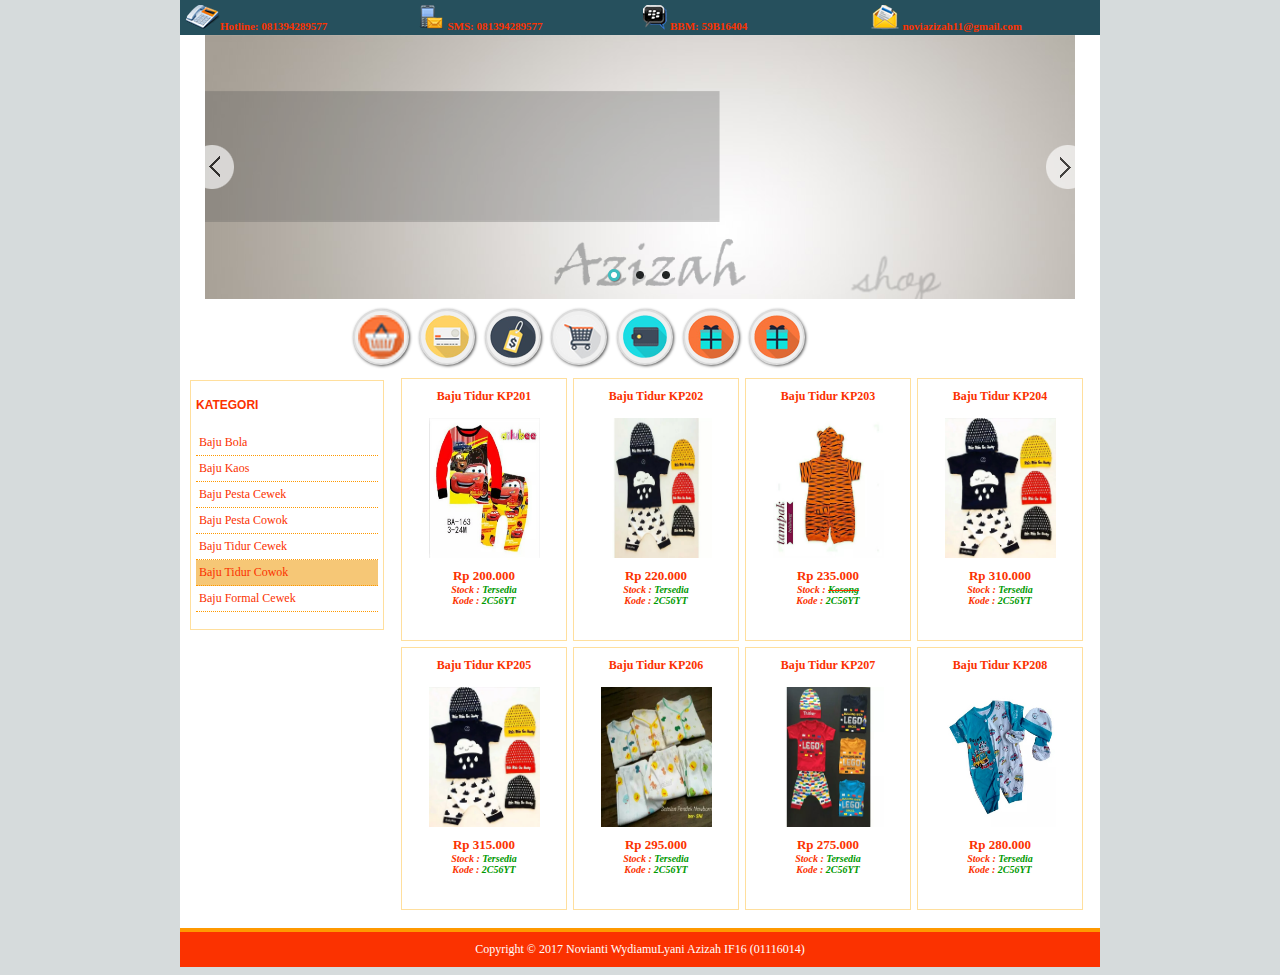
==== baju_tidur.html @ ea1d1b50 "First Upload" ====
<!DOCTYPE html PUBLIC "-//W3C//DTD XHTML 1.0 Transitional//EN" "http://www.w3.org/TR/xhtml1/DTD/xhtml1-transitional.dtd">
<html xmlns="http://www.w3.org/1999/xhtml" lang="en-US">
	<head>
        <meta charset="utf-8">
        <meta http-equiv="X-UA-Compatible" content="IE=edge">
        <meta name="viewport" content="width=device-width, initial-scale=1">

        <title>Si Buruak Udua Shop</title>
        <link rel="shortcut icon" href="images/shop-icon-clip-art.png">
	    <link rel="stylesheet" href="css/style.css" type="text/css" media="screen"/>

		<style>
	        .jssorb05 {
	            position: absolute;
	        }
	        .jssorb05 div, .jssorb05 div:hover, .jssorb05 .av {
	            position: absolute;
	            /* size of bullet elment */
	            width: 16px;
	            height: 16px;
	            background: url('images/slider/b05.png') no-repeat;
	            overflow: hidden;
	            cursor: pointer;
	        }
	        .jssorb05 div { background-position: -7px -7px; }
	        .jssorb05 div:hover, .jssorb05 .av:hover { background-position: -37px -7px; }
	        .jssorb05 .av { background-position: -67px -7px; }
	        .jssorb05 .dn, .jssorb05 .dn:hover { background-position: -97px -7px; }

	        .jssora12l, .jssora12r {
	            display: block;
	            position: absolute;
	            /* size of arrow element */
	            width: 30px;
	            height: 46px;
	            cursor: pointer;
	            background: url('images/slider/a12.png') no-repeat;
	            overflow: hidden;
	        }
	        .jssora12l { background-position: -16px -37px; }
	        .jssora12r { background-position: -75px -37px; }
	        .jssora12l:hover { background-position: -136px -37px; }
	        .jssora12r:hover { background-position: -195px -37px; }
	        .jssora12l.jssora12ldn { background-position: -256px -37px; }
	        .jssora12r.jssora12rdn { background-position: -315px -37px; }
	        .jssora12l.jssora12lds { background-position: -16px -37px; opacity: .3; pointer-events: none; }
	        .jssora12r.jssora12rds { background-position: -75px -37px; opacity: .3; pointer-events: none; }
	    </style>
	</head>
	
	<body style="background:#d6dbdc;">
		<div id="wrap">
			<!-- SLIDER -->
			<div id="jssor_1" style="position: relative; margin: 0 auto; top: 0px; left: 0px; width: 870px; height: 264px; overflow: hidden; visibility: hidden;">
		        <!-- Loading Screen -->
		        <div data-u="loading" style="position: absolute; top: 0px; left: 0px;">
		            <div style="filter: alpha(opacity=70); opacity: 0.7; position: absolute; display: block; top: 0px; left: 0px; width: 100%; height: 100%;"></div>
		            <div style="position:absolute;display:block;background:url('images/slider/loading.gif') no-repeat center center;top:0px;left:0px;width:100%;height:100%;"></div>
		        </div>
		        <div data-u="slides" style="cursor: default; position: relative; top: 0px; left: 0px; width: 870px; height: 264px; overflow: hidden;">
		            <div data-p="141.75">
		                <img data-u="image" src="images/slider/2-bg1.jpg" />
		                <div style="position:absolute;top:54px;left:1px;width:778px;height:131px;z-index:0;">
		                    <img data-u="caption" data-t="0" style="position:absolute;top:0px;left:-783px;width:778px;height:131px;z-index:0;" src="images/slider/1-021.png" />
		                    <img data-u="caption" data-t="1" style="position:absolute;top:132px;left:868px;width:392px;height:74px;z-index:0;" src="images/slider/1-032.png" />
		                    <img data-u="caption" data-t="2" style="position:absolute;top:24px;left:-285px;width:270px;height:70px;z-index:0;" src="images/slider/1-031.png" />
		                </div>
		                <div style="position:absolute;top:-50px;left:2px;width:350px;height:380px;z-index:0;">
		                    <img data-u="caption" data-t="3" style="position:absolute;top:319px;left:12px;width:350px;height:380px;z-index:0;" src="images/slider/1.png" />
		                    <img data-u="caption" data-t="4" style="position:absolute;top:185px;left:868px;width:175px;height:165px;z-index:0;" src="images/slider/1-051.png" />
		                </div>
		            </div>
		            <a data-u="any" href="http://www.jssor.com" style="display:none">Simple Fade Slideshow</a>
		            <div data-p="141.75" style="display: none;">
		                <img data-u="image" src="images/slider/2-bg1.jpg" />
		                <div style="position:absolute;top:5px;left:19px;width:410px;height:260px;z-index:0;">
		                    <img data-u="caption" data-t="6" style="position:absolute;top:3px;left:-304px;width:220px;height:243px;z-index:0;" src="images/slider/2-2.png" />
		                    <img data-u="caption" data-t="7" style="position:absolute;top:225px;left:855px;width:220px;height:40px;z-index:0;" src="images/slider/3-5.png" />
		                    <img data-u="caption" data-t="8" style="position:absolute;top:56px;left:1084px;width:145px;height:190px;z-index:0;" src="images/slider/2-3.png" />
		                    <img data-u="caption" data-t="9" style="position:absolute;top:293px;left:184px;width:91px;height:71px;z-index:0;" src="images/slider/2-4.png" />
		                </div>
		                <div style="position:absolute;top:-5px;left:422px;width:440px;height:280px;z-index:0;">
		                    <img data-u="caption" data-t="10" style="position:absolute;top:-110px;left:8px;width:150px;height:77px;z-index:0;" src="images/slider/2-5.png" />
		                    <img data-u="caption" data-t="11" style="position:absolute;top:285px;left:38px;width:130px;height:32px;z-index:0;" src="images/slider/2-6.png" />
		                    <img data-u="caption" data-t="12" style="position:absolute;top:7px;left:463px;width:265px;height:260px;z-index:0;" src="images/slider/2-1.png" />
		                </div>
		            </div>
		            <div data-p="141.75" style="display: none;">
		                <img data-u="image" src="images/slider/3-bg1.jpg" />
		                <div style="position:absolute;top:2px;left:-2px;width:310px;height:260px;z-index:0;">
		                    <img data-u="caption" data-t="13" style="position:absolute;top:-1px;left:877px;width:300px;height:260px;z-index:0;" src="images/slider/3-1.png" />
		                </div>
		                <div style="position:absolute;top:2px;left:311px;width:560px;height:260px;z-index:0;">
		                    <img data-u="caption" data-t="14" style="position:absolute;top:-86px;left:11px;width:283px;height:58px;z-index:0;" src="images/slider/3-5.png" />
		                    <img data-u="caption" data-t="15" style="position:absolute;top:290px;left:6px;width:171px;height:36px;z-index:0;" src="images/slider/3-6.png" />
		                    <img data-u="caption" data-t="16" style="position:absolute;top:265px;left:273px;width:247px;height:260px;z-index:0;" src="images/slider/3-2.png" />
		                    <img data-u="caption" data-t="17" style="position:absolute;top:220px;left:651px;width:102px;height:37px;z-index:0;" src="images/slider/3-4.png" />
		                </div>
		            </div>
		        </div>
		        <!-- Bullet Navigator -->
		        <div data-u="navigator" class="jssorb05" style="bottom:16px;right:16px;" data-autocenter="1">
		            <!-- bullet navigator item prototype -->
		            <div data-u="prototype" style="width:16px;height:16px;"></div>
		        </div>
		        <!-- Arrow Navigator -->
		        <span data-u="arrowleft" class="jssora12l" style="top:0px;left:0px;width:30px;height:46px;" data-autocenter="2"></span>
		        <span data-u="arrowright" class="jssora12r" style="top:0px;right:0px;width:30px;height:46px;" data-autocenter="2"></span>
		    </div>
		    <!-- #endregion Jssor Slider End -->

			<!-- Menu CSS -->
		    <div class="menu" style="margin-left:-180px; margin-top:10px;">
		    	<a href="data_barang.html">
			        <div class="item">
			            <div class="link icon_saran"></div>
			            <div class="item_content">
			                <h2 class="text">Data Barang</h2>
			            </div>
			        </div>
			    </a>
		        <a href="saran.html">
			        <div class="item">
			            <div class="link icon_saran"></div>
			            <div class="item_content">
			                <h2 class="text">Saran</h2>
			            </div>
			        </div>
			    </a>
			    <a href="kontak.html">
			        <div class="item">
			            <div class="link icon_kontak"></div>
			            <div class="item_content">
			                <h2 class="text">Kontak Kami</h2>
			            </div>
			        </div>
			    </a>
			    <a href="order.html">
			        <div class="item">
			            <div class="link icon_order"></div>
			            <div class="item_content">
			                <h2 class="text">Order</h2>
			            </div>
			        </div>
			    </a>
			    <a href="diskon.html">
		        	<div class="item">
			            <div class="link icon_diskon"></div>
			            <div class="item_content">
			                <h2 class="text">Diskon</h2>
			            </div>
			        </div>
			    </a>
			    <a href="profile.html">
			        <div class="item">
			            <div class="link icon_profile"></div>
			            <div class="item_content">
			                <h2 class="text">Tentang Kami</h2>
			            </div>
			        </div>
			    </a>
			    <a href="index.html">
			        <div class="item">
			            <div class="link icon_beranda"></div>
			            <div class="item_content">
			                <h2 class="text">Beranda</h2>
			            </div>
			        </div>
			    </a>
		    </div>

		    <!-- Produk -->
			<div id="isi" style="margin-top:10px;">
				<div class="barang1" onmouseover="this.className='barang2'" onmouseout="this.className='barang1'">
					<div class="hometitle">
						Baju Tidur KP201
					</div>
					<center>
						<div class="thumbnail">
							<img src="images/baju_tidur/BAJU_BAYI___PIYAMA_BAYI_CARS_AILUBEE_BABY_29__PYM412_.jpg" height="140" width="111">
						</div><p></p>	
						<div class="harga">
							<b>Rp 200.000</b> 
							<font style="text-decoration:line-through" size="-3" color="#FF00"><em>	</em></font>
						</div>
						<div class="small"><em><b>Stock : <font color="#009900">Tersedia</font></b></em></div>
						<div class="small"><em><b>Kode : <font color="#009900">2C56YT</font></b></em></div>
					</center>
				</div>	
				<div class="barang1" onmouseover="this.className='barang2'" onmouseout="this.className='barang1'">
					<div class="hometitle">
						Baju Tidur KP202
					</div>
					<center>
						<div class="thumbnail">
							<img src="images/baju_tidur/Baju_Setelan_Bayi_Allsize_Motif_Mickey_27.jpg" height="140" width="111">
						</div><p></p>	
						<div class="harga">
							<b>Rp 220.000</b> 
							<font style="text-decoration:line-through" size="-3" color="#FF00"><em>	</em></font>
						</div>
						<div class="small"><em><b>Stock : <font color="#009900">Tersedia</font></b></em></div>
						<div class="small"><em><b>Kode : <font color="#009900">2C56YT</font></b></em></div>
					</center>
				</div>	
				<div class="barang1" onmouseover="this.className='barang2'" onmouseout="this.className='barang1'">
					<div class="hometitle">
						Baju Tidur KP203
					</div>
					<center>
						<div class="thumbnail">
							<img src="images/baju_tidur/saiful_mustika__1511701989351_scaled.jpg" height="140" width="111">
						</div><p></p>	
						<div class="harga">
							<b>Rp 235.000</b> 
							<font style="text-decoration:line-through" size="-3" color="#FF00"><em>	</em></font>
						</div>
						<div class="small"><em><b>Stock : <strike><font color="#009900">Kosong</font></strike></b></em></div>
						<div class="small"><em><b>Kode : <font color="#009900">2C56YT</font></b></em></div>
					</center>
				</div>	
				<div class="barang1" onmouseover="this.className='barang2'" onmouseout="this.className='barang1'">
					<div class="hometitle">
						Baju Tidur KP204
					</div>
					<center>
						<div class="thumbnail">
							<img src="images/baju_tidur/setelan_bayi___set_kaos_celana_topi_bayi___baju_anak___setel.jpg" height="140" width="111">
						</div><p></p>	
						<div class="harga">
							<b>Rp 310.000</b> 
							<font style="text-decoration:line-through" size="-3" color="#FF00"><em>	</em></font>
						</div>
						<div class="small"><em><b>Stock : <font color="#009900">Tersedia</font></b></em></div>
						<div class="small"><em><b>Kode : <font color="#009900">2C56YT</font></b></em></div>
					</center>
				</div>
				<div class="barang1" onmouseover="this.className='barang2'" onmouseout="this.className='barang1'">
					<div class="hometitle">
						Baju Tidur KP205
					</div>
					<center>
						<div class="thumbnail">
							<img src="images/baju_tidur/setelan_bayi___set_kaos_celana_topi_bayi___baju_anak___setel.jpg" height="140" width="111">
						</div><p></p>	
						<div class="harga">
							<b>Rp 315.000</b> 
							<font style="text-decoration:line-through" size="-3" color="#FF00"><em>	</em></font>
						</div>
						<div class="small"><em><b>Stock : <font color="#009900">Tersedia</font></b></em></div>
						<div class="small"><em><b>Kode : <font color="#009900">2C56YT</font></b></em></div>
					</center>
				</div>
				<div class="barang1" onmouseover="this.className='barang2'" onmouseout="this.className='barang1'">
					<div class="hometitle">
						Baju Tidur KP206
					</div>
					<center>
						<div class="thumbnail">
							<img src="images/baju_tidur/SetelanBajuBayiNewbornBaruLahirberSNIMurahBerkualitas_2_scal.jpg" height="140" width="111">
						</div><p></p>	
						<div class="harga">
							<b>Rp 295.000</b> 
							<font style="text-decoration:line-through" size="-3" color="#FF00"><em>	</em></font>
						</div>
						<div class="small"><em><b>Stock : <font color="#009900">Tersedia</font></b></em></div>
						<div class="small"><em><b>Kode : <font color="#009900">2C56YT</font></b></em></div>
					</center>
				</div>
				<div class="barang1" onmouseover="this.className='barang2'" onmouseout="this.className='barang1'">
					<div class="hometitle">
						Baju Tidur KP207
					</div>
					<center>
						<div class="thumbnail">
							<img src="images/baju_tidur/Shopee_eba05ded38a953b98e396a8a6785a655_scaled.jpg" height="140" width="111">
						</div><p></p>	
						<div class="harga">
							<b>Rp 275.000</b> 
							<font style="text-decoration:line-through" size="-3" color="#FF00"><em>	</em></font>
						</div>
						<div class="small"><em><b>Stock : <font color="#009900">Tersedia</font></b></em></div>
						<div class="small"><em><b>Kode : <font color="#009900">2C56YT</font></b></em></div>
					</center>
				</div>
				<div class="barang1" onmouseover="this.className='barang2'" onmouseout="this.className='barang1'">
					<div class="hometitle">
						Baju Tidur KP208
					</div>
					<center>
						<div class="thumbnail">
							<img src="images/baju_tidur/Stelan_Baju_Bayi_Laki_laki.jpg" height="140" width="111">
						</div><p></p>	
						<div class="harga">
							<b>Rp 280.000</b> 
							<font style="text-decoration:line-through" size="-3" color="#FF00"><em>	</em></font>
						</div>
						<div class="small"><em><b>Stock : <font color="#009900">Tersedia</font></b></em></div>
						<div class="small"><em><b>Kode : <font color="#009900">2C56YT</font></b></em></div>
					</center>
				</div>
			</div>

			<!-- Kategori -->
			<div class="sidebar">
				<div id="sidebar">
					<div class="box" style="margin-top:10px;">
						<h3>Kategori</h3>		
						<ul>
							<a href="baju_bola.html"><li class="cat-item cat-item-20" >Baju Bola</li></a>
							<a href="baju_kaos.html"><li class="cat-item cat-item-20" >Baju Kaos</li></a>
							<a href="baju_pestac.html"><li class="cat-item cat-item-45">Baju Pesta Cewek</li></a>
							<a href="baju_pesta.html"><li class="cat-item cat-item-10" >Baju Pesta Cowok</li></a>
							<a href="baju_tidurc.html"><li class="cat-item cat-item-25">Baju Tidur Cewek</li></a>
							<a href="baju_tidur.html"><li class="cat-item cat-item-25" style="background:#f6c776;">Baju Tidur Cowok</li></a>
							<a href="baju_formalc.html"><li class="cat-item cat-item-25">Baju Formal Cewek</li></a>
						</ul>
					</div>
				</div>
			</div>
			<div style="clear: both"></div><br>

			<!-- Footer -->
			<div id="footer">
				<div class="copyright">Copyright © 2017 Novianti WydiamuLyani Azizah IF16 (01116014)<br></div>
			</div>

			<!-- CSS Top -->
			<div id="cstop">
			  	<ul>
				    <li><img src="images/telp.png" style="margin-top:5px;">Hotline: 081394289577</li>
				    <li><img src="images/sms.png" style="margin-top:5px;">SMS: 081394289577</li>
				    <li><img src="images/bb.png" style="margin-top:5px;">BBM: 59B16404</li>
				    <li><img src="images/email.png" style="margin-top:5px;">noviazizah11@gmail.com</li>
			  	</ul>
			</div>
		</div>

		<script src="js/jquery-1.11.3.min.js" type="text/javascript"></script>
	    <script src="js/jssor.slider-21.1.6.mini.js" type="text/javascript"></script>
	    <script type="text/javascript" src="http://ajax.googleapis.com/ajax/libs/jquery/1/jquery.min.js"></script>
	    <script src="js/jquery-css-transform.js" type="text/javascript"></script>

	    <script type="text/javascript">
	        jQuery(document).ready(function ($) {
	            var jssor_1_SlideshowTransitions = [
	              	{$Duration:1200,$Opacity:2}
	            ];

	            var jssor_1_SlideoTransitions = [
	              	[{b:0,d:1160,x:783,y:3}],
	              	[{b:260,d:780,x:-869,y:18}],
	              	[{b:1160,d:840,x:667,y:2}],
	              	[{b:2020,d:760,x:-11,y:-315}],
	              	[{b:2780,d:520,x:-272,y:-6}],
	              	[{b:3300,d:640,x:-3,y:-145}],
	              	[{b:0,d:700,x:307,y:-1,i:2}],
	              	[{b:0,d:700,x:-851,y:-5,i:1}],
	              	[{b:700,d:800,x:-827,y:-11}],
	              	[{b:1500,d:500,x:-10,y:-114}],
	              	[{b:2000,d:500,x:-9,y:141}],
	              	[{b:2000,d:420,x:14,y:-158}],
	              	[{b:2500,d:1100,x:-281}],
	              	[{b:0,d:800,x:-870,y:3}],
	              	[{b:800,d:500,x:7,y:112}],
	              	[{b:800,d:500,x:103,y:-202}],
	              	[{b:1300,d:900,x:12,y:-264}],
	              	[{b:2200,d:1000,x:-450,y:5}]
	            ];

	            var jssor_1_options = {
	              	$AutoPlay: true,
	              	$SlideshowOptions: {
		                $Class: $JssorSlideshowRunner$,
		                $Transitions: jssor_1_SlideshowTransitions,
		                $TransitionsOrder: 1
		            },
	              	$CaptionSliderOptions: {
		                $Class: $JssorCaptionSlideo$,
		                $Transitions: jssor_1_SlideoTransitions
		            },
		            $ArrowNavigatorOptions: {
		                $Class: $JssorArrowNavigator$
		            },
		            $BulletNavigatorOptions: {
		                $Class: $JssorBulletNavigator$
		            }
	            };

	            var jssor_1_slider = new $JssorSlider$("jssor_1", jssor_1_options);

	            function ScaleSlider() {
	                var refSize = jssor_1_slider.$Elmt.parentNode.clientWidth;
	                if (refSize) {
	                    refSize = Math.min(refSize, 870);
	                    jssor_1_slider.$ScaleWidth(refSize);
	                }
	                else {
	                    window.setTimeout(ScaleSlider, 30);
	                }
	            }
	            ScaleSlider();
	            $(window).bind("load", ScaleSlider);
	            $(window).bind("resize", ScaleSlider);
	            $(window).bind("orientationchange", ScaleSlider);
	        });

	        $('.item').hover(
	            function(){
	                var $this = $(this);
	                expand($this);
	            },
	            function(){
	                var $this = $(this);
	                collapse($this);
	            }
	        );
	        function expand($elem){
	            var angle = 0;
	            var t = setInterval(function () {
	                if(angle == 1440){
	                    clearInterval(t);
	                    return;
	                }
	                angle += 40;
	                $('.link',$elem).stop().animate({rotate: '+=-40deg'}, 0);
	            },10);
	            $elem.stop().animate({width:'268px'}, 1000)
	            .find('.item_content').fadeIn(400,function(){
	                $(this).find('p').stop(true,true).fadeIn(600);
	            });
	        }
	        function collapse($elem){
	            var angle = 1440;
	            var t = setInterval(function () {
	                if(angle == 0){
	                    clearInterval(t);
	                    return;
	                }
	                angle -= 40;
	                $('.link',$elem).stop().animate({rotate: '+=40deg'}, 0);
	            },10);
	            $elem.stop().animate({width:'52px'}, 1000)
	            .find('.item_content').stop(true,true).fadeOut().find('p').stop(true,true).fadeOut();
	        }
	    </script>
	</body>
</html>
---- css/style.css ----
body {
    font-family: Tahoma;
    font-size: 12px;
    color: #333;
    background-color: #FB3200
}
 
a { color:#FB3200;text-decoration: none }
hr { color:#FB3200;text-decoration: none }
.notif { color:#FB3200;text-decoration: none; }
#wrap {
    background: #FFF;
    width: 900px;
    margin: 0 auto;
    margin-top: 35px;
    padding: 0 10px; 
}

#cstop {
    position: fixed;
    height: 35px;
    top: 0;
    font-size : 11px;
    font-weight : bold;
    width: 920px;
    float: left;
    margin-left: -10px;
    background : #26505d;
    background-repeat: repeat-x;
    padding : 0;
}

#cstop ul {
    margin : 0;
    padding :0 5px;
}

#cstop ul li {
    list-style-type: none;
    width : 25%;
    line-height : 30px;
    float : left;
    color: #FB3200;
    text-align : left;
}

/*menu*/
.menu{
    width:800px;
    height:40px;
    position:relative;
    font-family: "Trebuchet MS", sans-serif;
    font-size: 12px;
    font-style: normal;
    font-weight: bold;
    text-transform: uppercase;
}

.text{
    font-size: 13px;
}
.item{
    position:relative;
    background-color:#f0f0f0;
    float:right;
    width:52px;
    margin:0px 5px;
    height:52px;
    border:2px solid #ddd;
    -moz-border-radius:30px;
    -webkit-border-radius:30px;
    border-radius:30px;
    -moz-box-shadow:1px 1px 3px #555;
    -webkit-box-shadow:1px 1px 3px #555;
    box-shadow:1px 1px 3px #555;
    cursor:pointer;
    overflow:hidden;
}

.link{
    left:2px;
    top:2px;
    position:absolute;
    width:48px;
    height:48px;
}
.icon_beranda{
    background:transparent url(../images/beranda.png) no-repeat top left;
}
.icon_profile{
    background:transparent url(../images/profile.png) no-repeat top left;
}
.icon_diskon{
    background:transparent url(../images/diskon.png) no-repeat top left;
}
.icon_order{
    background:transparent url(../images/order.png) no-repeat top left;
}
.icon_kontak{
    background:transparent url(../images/kontak.png) no-repeat top left;
}
.icon_saran{
    background:transparent url(../images/saran.png) no-repeat top left;
}
.icon_barang{
    background:transparent url(../images/barang.png) no-repeat top left;
}
.item_content{
    position:absolute;
    height:52px;
    width:220px;
    overflow:hidden;
    left:56px;
    top:7px;
    background:transparent;
    display:none;
}

/*content*/
#isi {
    float: right;
    width: 688px;
    margin-right: 4px;
    padding: 0px 
}
 
#sidebar {
    float: left;
    width: 194px;
    text-align: left;
    color: #FB3200;
    margin-top: 5px; 
}
 
#sidebar .box {
    border: 1px solid #FFDF9D;
    margin-bottom: 5px;
    background-color: #FFF;
    background-image: url(images/orange/shadow.jpg);
    background-repeat: repeat-x;
    padding: 5px 
}
 
#sidebar .box h3, #sidebar h3 {
    color: #FB3200;
    height: 20px;
    font-family: Tahoma, Helvetica, sans-serif;
    font-size: 12px;
    font-weight: bold;
    padding-left: 0px;
    text-transform: uppercase; 
}
 
#sidebar a { color: #FB3200; }

#sidebar ul {
    list-style-type: none;
    margin-top: 0;
    margin-right: 0;
    margin-left: 0;
    padding-top: 0;
    padding-right: 0;
    padding-bottom: 0;
    padding-left: 0px; 
}
 
#sidebar ul li {
    border-bottom: 1px dotted #FF9900;
    padding-top: 5px;
    padding-right: 0.3em;
    padding-bottom: 5px;
    padding-left: 3px;
    background-position: left center; 
}
 
#sidebar ul li:hover {
    background-color: #FFDF9D;
    border-bottom: 1px dotted #FF9900;
    padding-top: 5px;
    padding-right: 0.3em;
    padding-bottom: 5px;
    padding-left: 3px;
    background-position: left center; 
}

#sidebar ul li ul {
    list-style-type: square;
    padding-top: 0;
    padding-right: 0;
    padding-bottom: 0px;
    padding-left: 3px; 
}
 
#sidebar ul li ul li {
    border-top-width: 0;
    border-right-width: 0;
    border-bottom-width: 1px;
    border-left-width: 0;
    border-bottom-style: dotted;
    border-bottom-color: #FF9900; 
}

.entrytitle { border-bottom:1px dashed #FF9900;text-align: left } 
.entrytitle h2 {
    color: #FB3200;
    font-size: 13px;
    font-style: normal;
    margin: 0 0 5px;
    padding: 0 
}

.barang1 {
    width: 164px;
    height: 261px;
    float: left;
    border: 1px solid #FFDF9D;
    margin: 3px;
    background-image: url(images/orange/shadow.jpg);
    background-repeat: repeat-x 
}
 
.barang2 {
    width: 164px;
    height: 261px;
    float: left;
    border: 1px dashed #FF9900;
    margin: 3px;
    background-image: url(images/orange/shadow.jpg);
    background-repeat: repeat-x 
}
 
.barang1 p,.barang2 p { margin: 2px 0 3px }
.barang1 img,.barang2 img { padding: 7px }
 
.hometitle h2 {
    text-align: center;
    font-size: 12px; 
}
 
.hometitle {
    font-size: 12px;
    color: #FB3200;
    font-weight: 700;
    margin-top: 10px;
    text-align: center;
    width: 164px;
    margin-bottom: 7px; 
}

.harga { font-size:13px;color: #FB3200 }
.small { font-size:10px;color: #FB3200 }

/*footer*/
#footer {
    background: #FB3200;
    width: 920px;
    padding-bottom: 10px;
    margin-left: -10px;
    color: #FFF;
    border-top: 4px solid #FF9900 
}
 
#footer a { color: #FF9900 } 
#footer .designby { text-align:center;color: #FF9900 }
#footer .copyright { padding-top:10px;text-align: center }
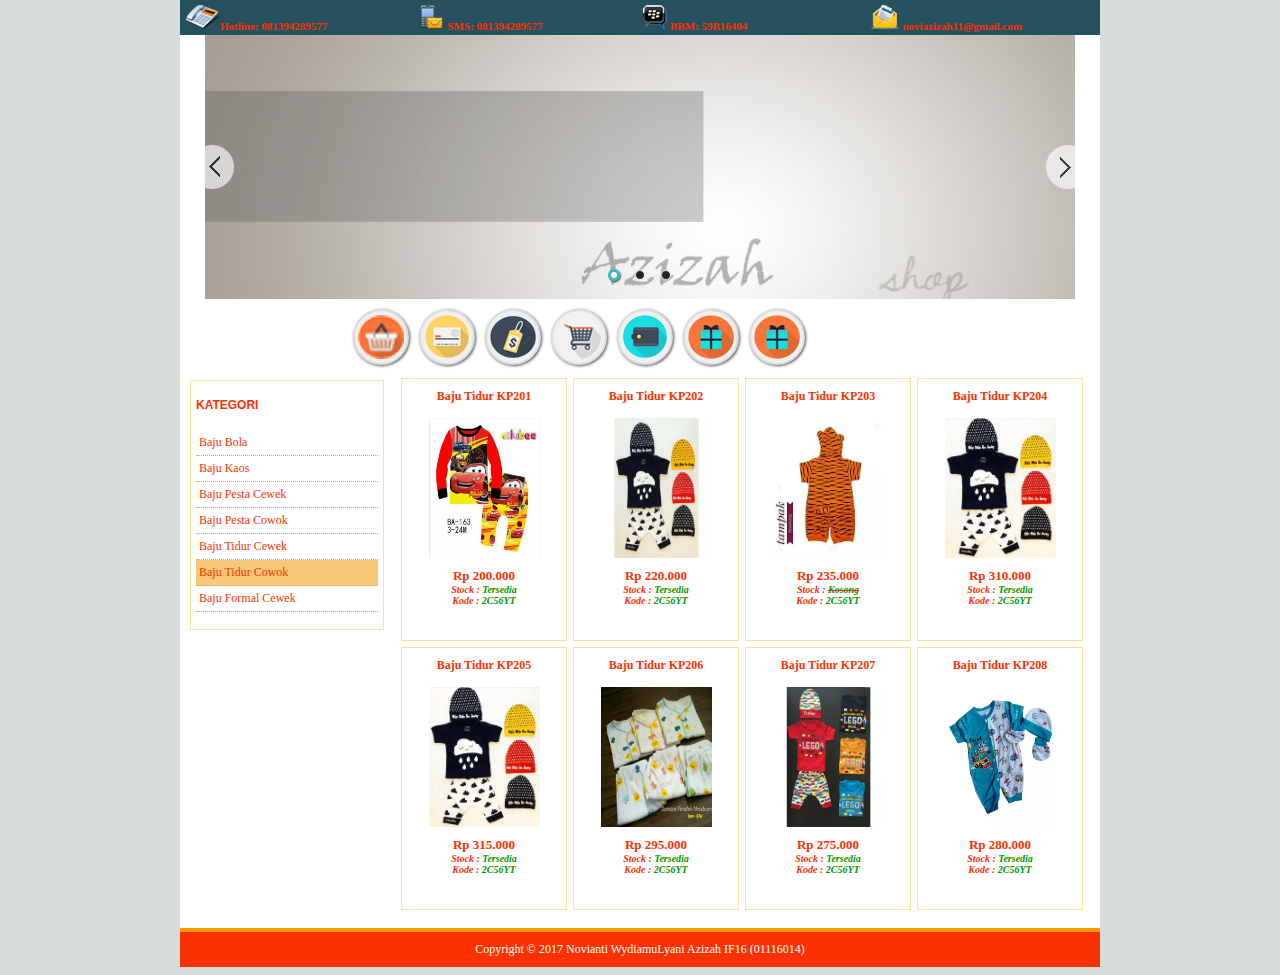
==== commit c84d0f6c: "update baju tidur" ====
--- a/baju_tidur.html
+++ b/baju_tidur.html
@@ -5,7 +5,7 @@
         <meta http-equiv="X-UA-Compatible" content="IE=edge">
         <meta name="viewport" content="width=device-width, initial-scale=1">
 
-        <title>Si Buruak Udua Shop</title>
+        <title>RNB Babyshop Shop</title>
         <link rel="shortcut icon" href="images/shop-icon-clip-art.png">
 	    <link rel="stylesheet" href="css/style.css" type="text/css" media="screen"/>
 
